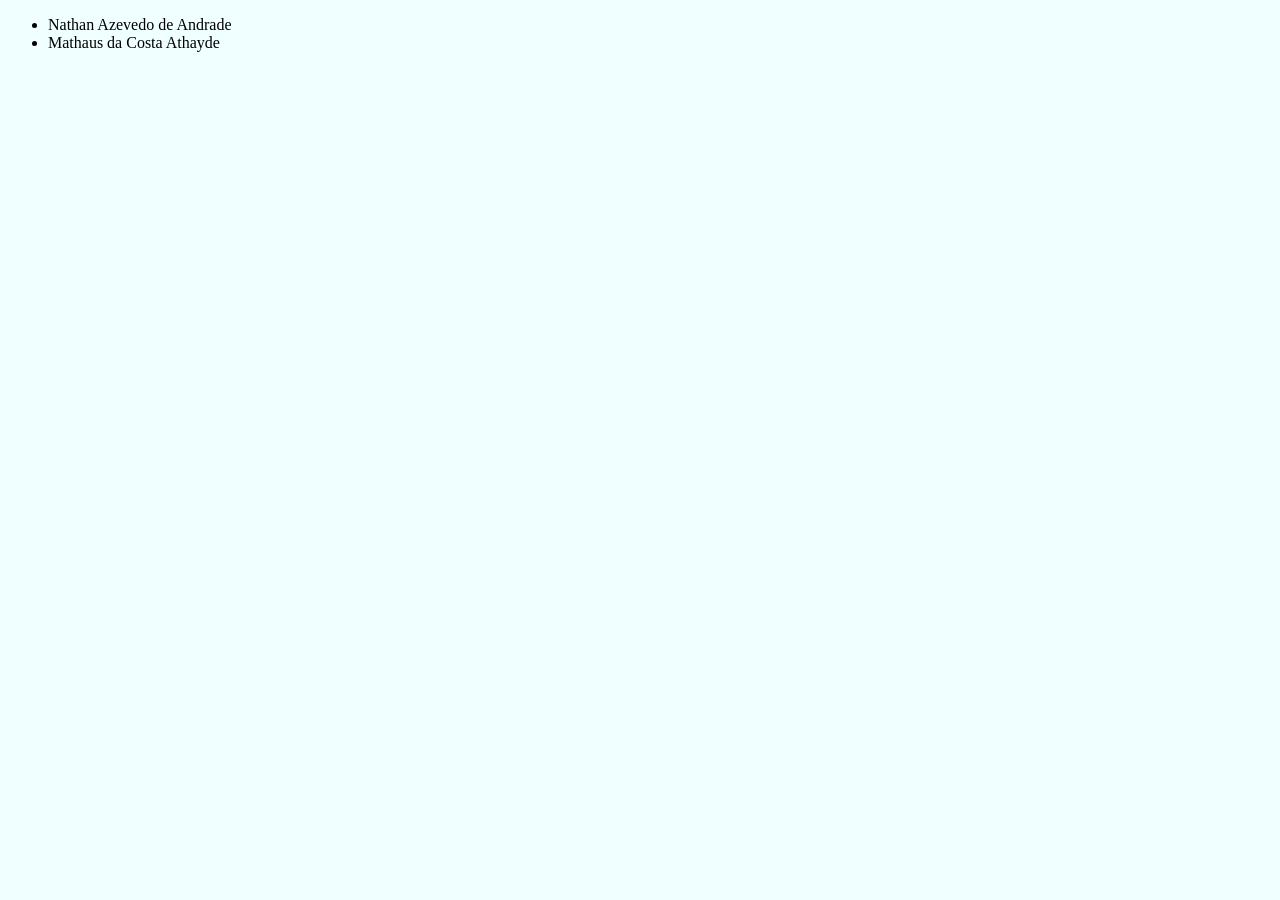
==== index.html @ 95a8d97f "adcmathaus" ====
<!DOCTYPE html>
<html lang="en">
<head>
    <meta charset="UTF-8">
    <meta name="viewport" content="width=device-width, initial-scale=1.0">
    <title>Trabalho UI-UX</title>
</head>
<body style="background-color: azure;">
    <ul>
        <li>Nathan Azevedo de Andrade</li>
        <li>Mathaus da Costa Athayde</li>
    </ul>
</body>
</html>
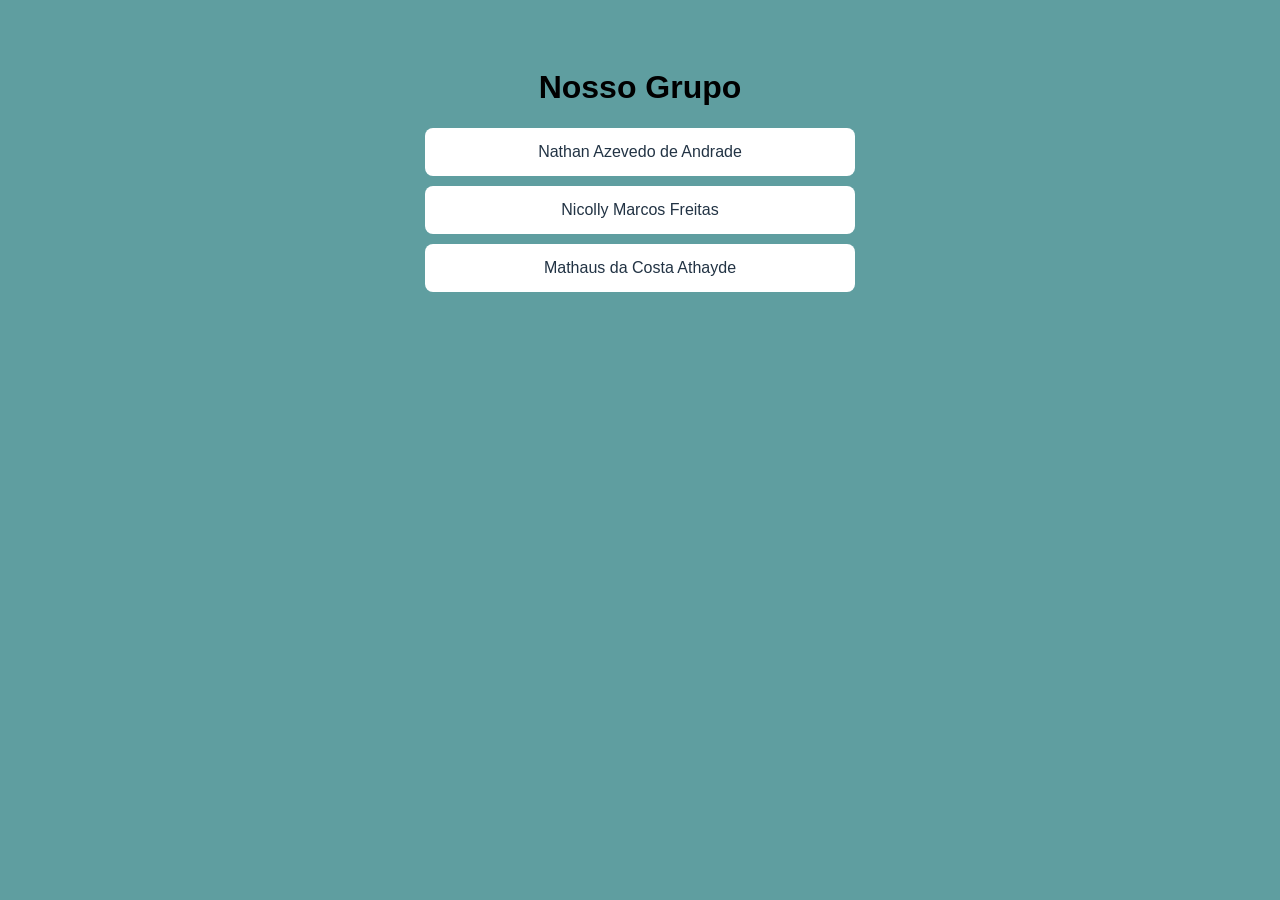
==== commit eab0e4f1: "Reolve conflito no HTML" ====
--- a/index.html
+++ b/index.html
@@ -1,14 +1,17 @@
-<!DOCTYPE html>
+<!doctype html>
 <html lang="en">
-<head>
-    <meta charset="UTF-8">
-    <meta name="viewport" content="width=device-width, initial-scale=1.0">
+  <head>
+    <meta charset="UTF-8" />
+    <meta name="viewport" content="width=device-width, initial-scale=1.0" />
     <title>Trabalho UI-UX</title>
-</head>
-<body style="background-color: azure;">
+    <link rel="stylesheet" href="style.css" />
+  </head>
+  <body>
+    <h1>Nosso Grupo</h1>
     <ul>
-        <li>Nathan Azevedo de Andrade</li>
-        <li>Mathaus da Costa Athayde</li>
+      <li>Nathan Azevedo de Andrade</li>
+      <li>Nicolly Marcos Freitas</li>
+      <li>Mathaus da Costa Athayde</li>
     </ul>
-</body>
-</html>+  </body>
+</html>
--- a/style.css
+++ b/style.css
@@ -0,0 +1,24 @@
+body{
+    background-color: cadetblue;
+    color: #234;
+    font-family: Arial, sans-serif;
+    text-align: center;
+    padding: 40px;
+}
+
+h1{
+    color: black;
+}
+
+ul{
+    list-style: none;
+    padding: 0;
+}
+
+li{
+    background-color: white;
+    border-radius: 8px;
+    padding: 15px;
+    max-width: 400px;
+    margin: 10px auto;
+}
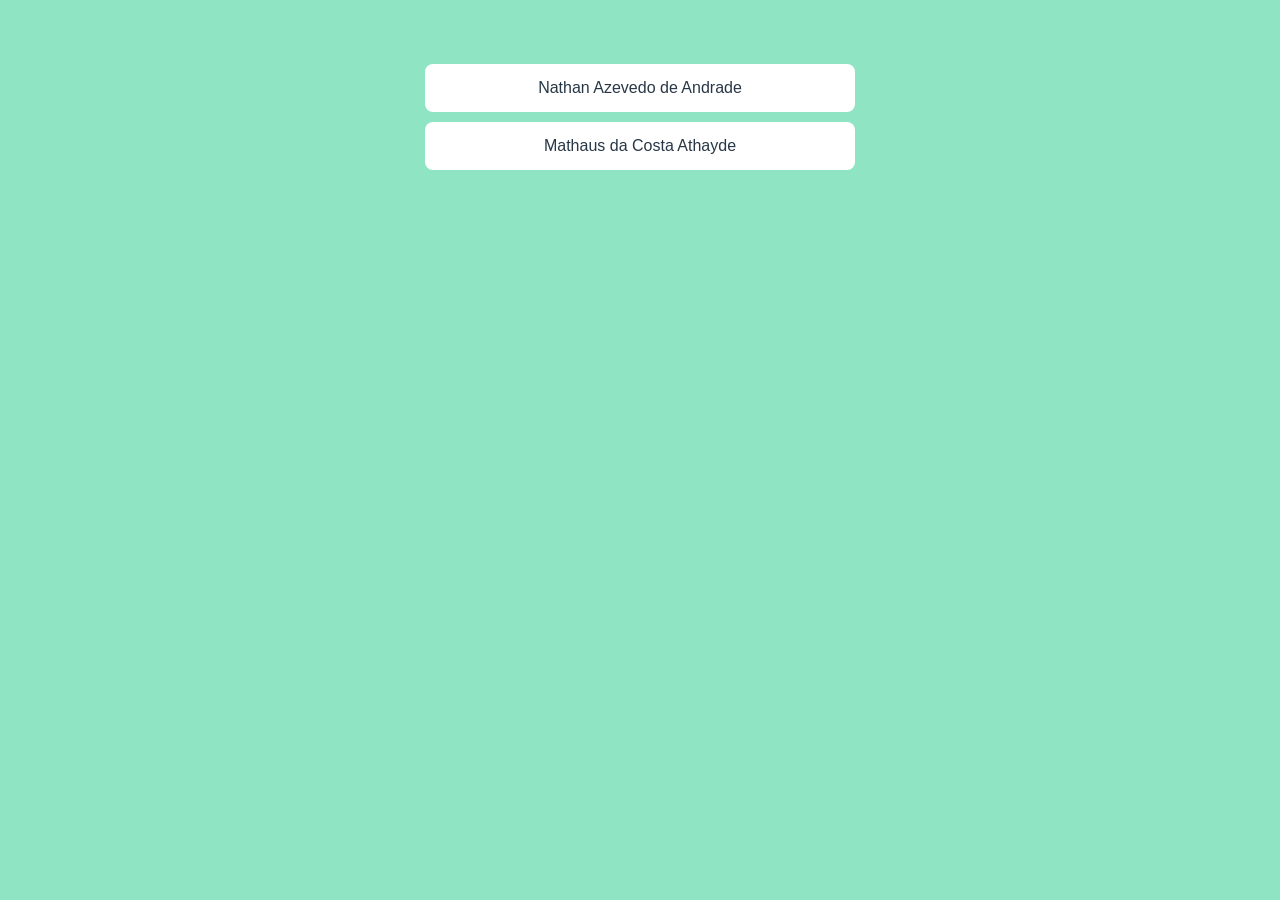
==== commit 584b4381: "altera html e css" ====
--- a/index.html
+++ b/index.html
@@ -1,17 +1,15 @@
-<!doctype html>
+<!DOCTYPE html>
 <html lang="en">
-  <head>
-    <meta charset="UTF-8" />
-    <meta name="viewport" content="width=device-width, initial-scale=1.0" />
+<head>
+    <meta charset="UTF-8">
+    <meta name="viewport" content="width=device-width, initial-scale=1.0">
     <title>Trabalho UI-UX</title>
     <link rel="stylesheet" href="style.css" />
-  </head>
-  <body>
-    <h1>Nosso Grupo</h1>
+</head>
+<body>
     <ul>
-      <li>Nathan Azevedo de Andrade</li>
-      <li>Nicolly Marcos Freitas</li>
-      <li>Mathaus da Costa Athayde</li>
+        <li>Nathan Azevedo de Andrade</li>
+        <li>Mathaus da Costa Athayde</li>
     </ul>
-  </body>
-</html>
+</body>
+</html>
--- a/style.css
+++ b/style.css
@@ -1,6 +1,6 @@
 body{
-    background-color: cadetblue;
-    color: #234;
+    background-color: rgb(142, 228, 195);
+    color: rgb(40, 55, 70);
     font-family: Arial, sans-serif;
     text-align: center;
     padding: 40px;
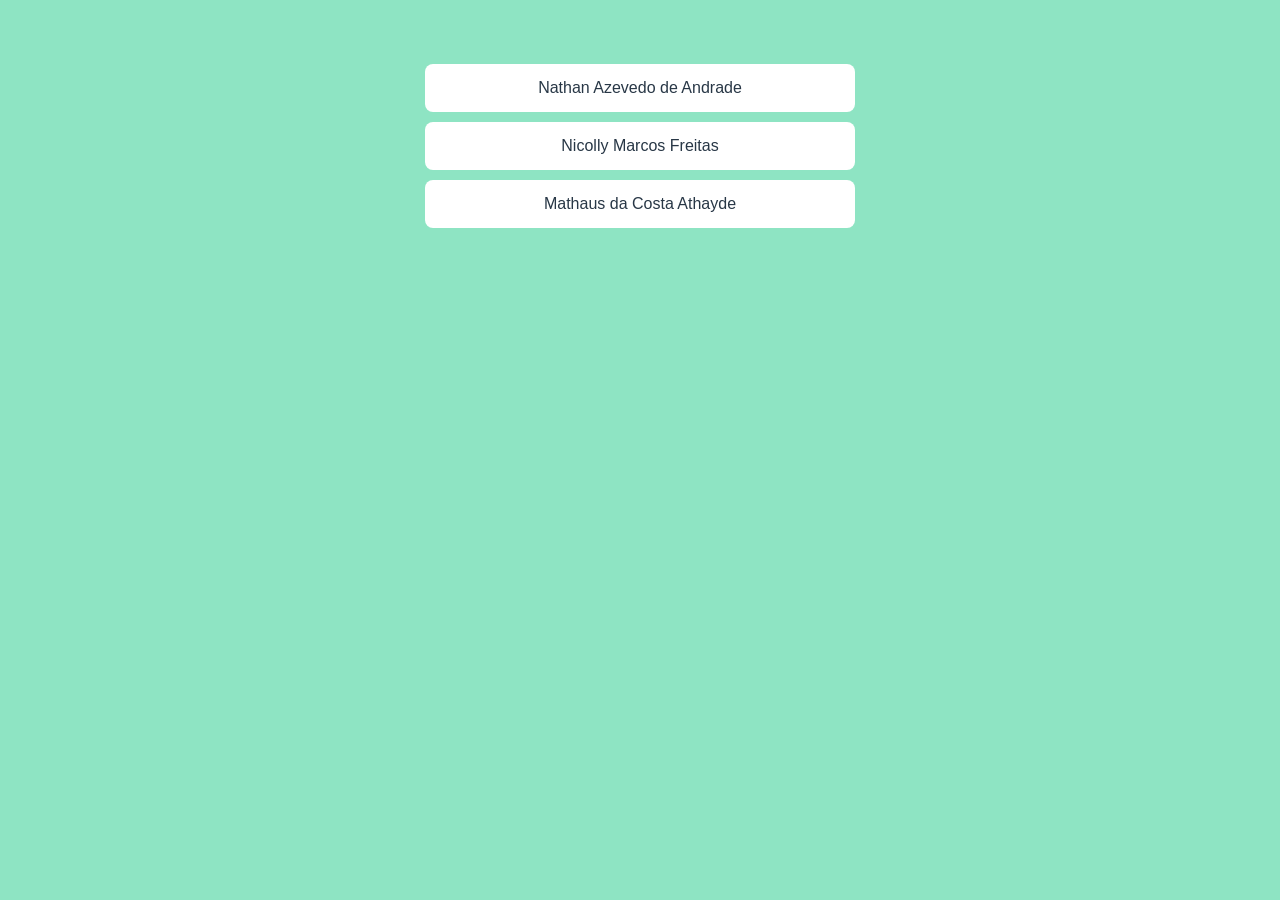
==== commit 601772b3: "merged" ====
--- a/index.html
+++ b/index.html
@@ -1,15 +1,16 @@
-<!DOCTYPE html>
+<!doctype html>
 <html lang="en">
-<head>
-    <meta charset="UTF-8">
-    <meta name="viewport" content="width=device-width, initial-scale=1.0">
+  <head>
+    <meta charset="UTF-8" />
+    <meta name="viewport" content="width=device-width, initial-scale=1.0" />
     <title>Trabalho UI-UX</title>
     <link rel="stylesheet" href="style.css" />
 </head>
 <body>
     <ul>
-        <li>Nathan Azevedo de Andrade</li>
-        <li>Mathaus da Costa Athayde</li>
+      <li>Nathan Azevedo de Andrade</li>
+      <li>Nicolly Marcos Freitas</li>
+      <li>Mathaus da Costa Athayde</li>
     </ul>
-</body>
-</html>+  </body>
+</html>
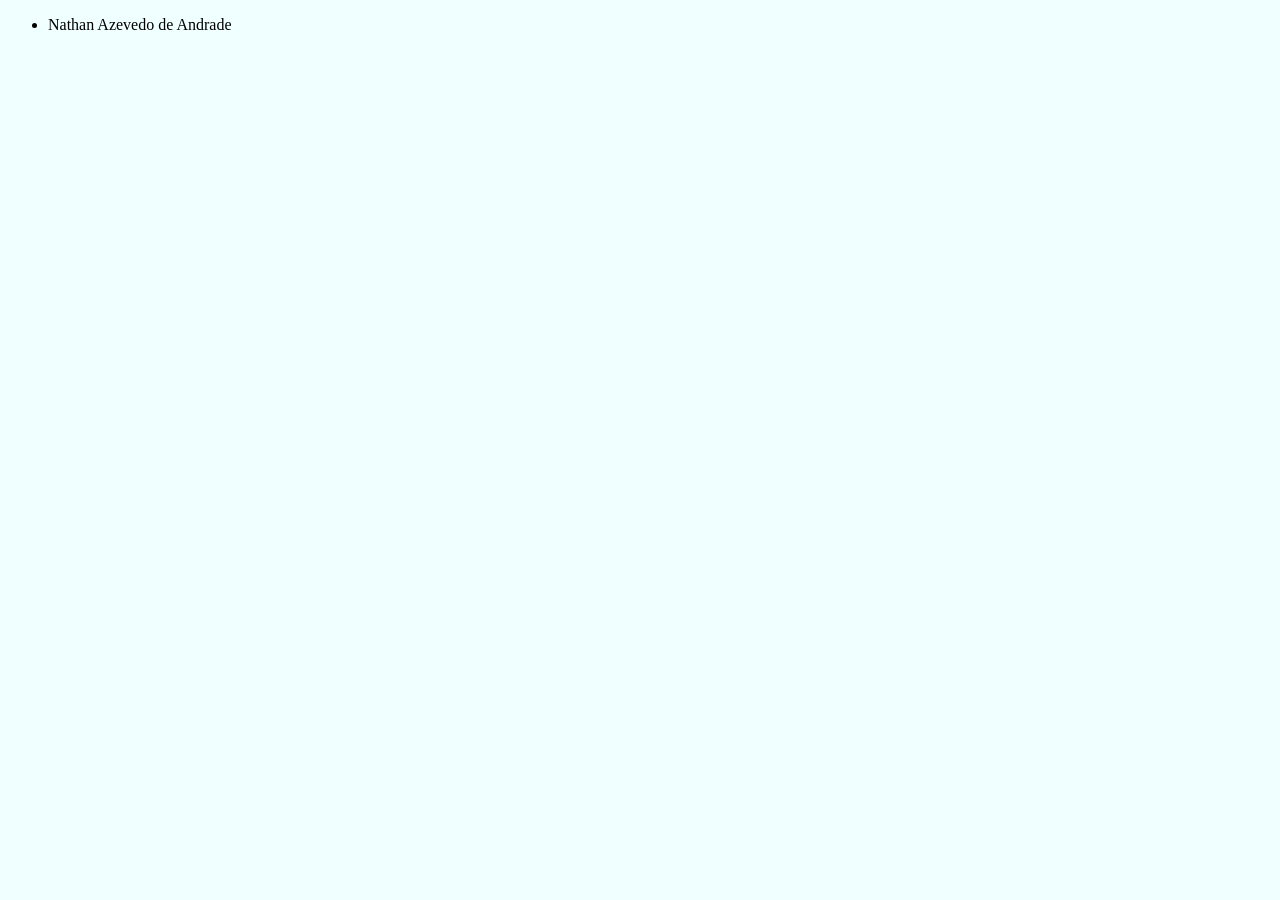
==== commit 59011301: "adicionado arquivo js" ====
--- a/index.html
+++ b/index.html
@@ -1,16 +1,14 @@
-<!doctype html>
+<!DOCTYPE html>
 <html lang="en">
-  <head>
-    <meta charset="UTF-8" />
-    <meta name="viewport" content="width=device-width, initial-scale=1.0" />
+<head>
+    <meta charset="UTF-8">
+    <meta name="viewport" content="width=device-width, initial-scale=1.0">
     <title>Trabalho UI-UX</title>
-    <link rel="stylesheet" href="style.css" />
 </head>
-<body>
+<script src="script.js"></script>
+<body style="background-color: azure;">
     <ul>
-      <li>Nathan Azevedo de Andrade</li>
-      <li>Nicolly Marcos Freitas</li>
-      <li>Mathaus da Costa Athayde</li>
+        <li>Nathan Azevedo de Andrade</li>
     </ul>
-  </body>
-</html>
+</body>
+</html>
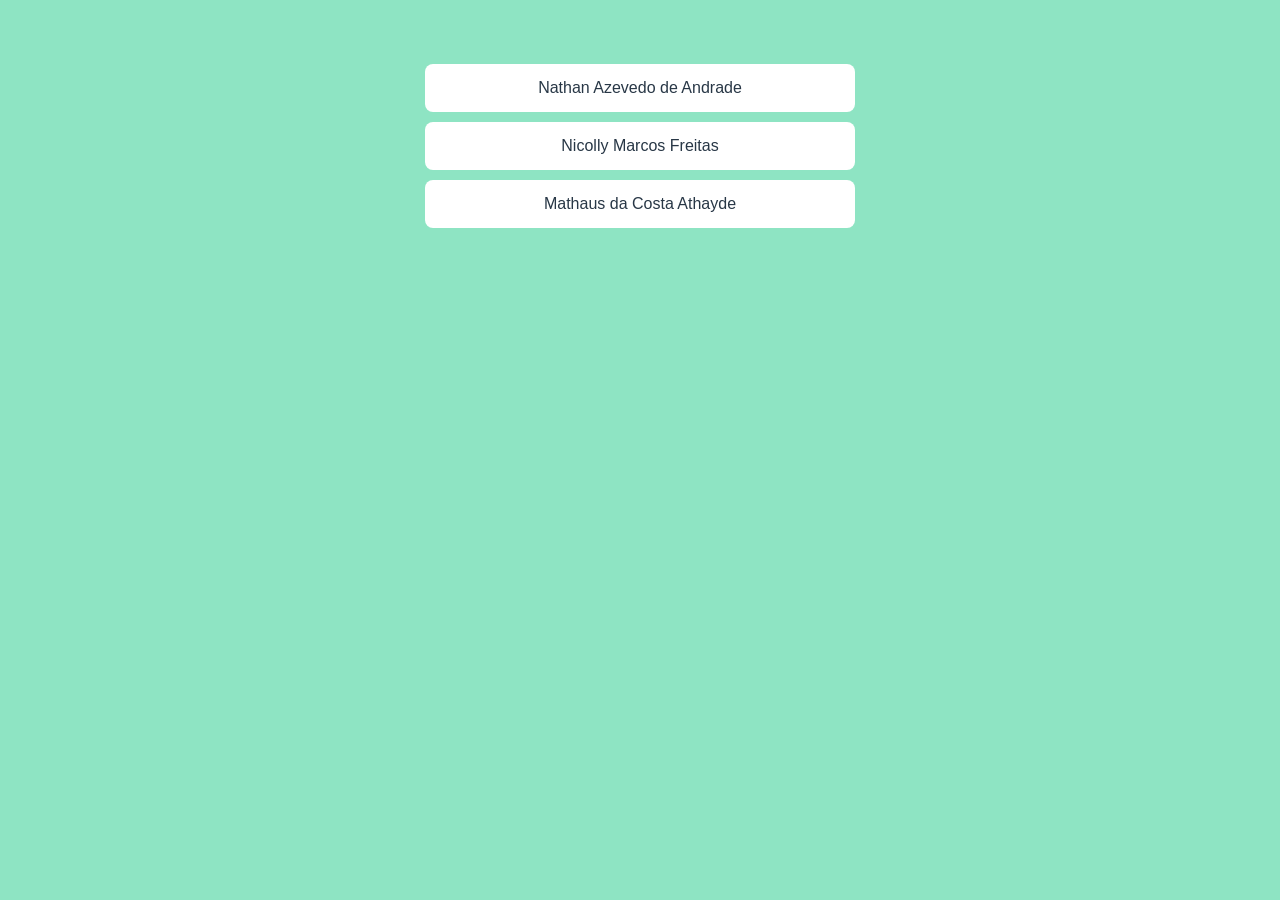
==== commit 718864ba: "Merge branch 'main' of https://github.com/NathanAzvdo/Trabalho_git_Ux_UI" ====
--- a/index.html
+++ b/index.html
@@ -1,14 +1,16 @@
-<!DOCTYPE html>
+<!doctype html>
 <html lang="en">
-<head>
-    <meta charset="UTF-8">
-    <meta name="viewport" content="width=device-width, initial-scale=1.0">
+  <head>
+    <meta charset="UTF-8" />
+    <meta name="viewport" content="width=device-width, initial-scale=1.0" />
     <title>Trabalho UI-UX</title>
+    <link rel="stylesheet" href="style.css" />
 </head>
-<script src="script.js"></script>
-<body style="background-color: azure;">
+<body>
     <ul>
-        <li>Nathan Azevedo de Andrade</li>
+      <li>Nathan Azevedo de Andrade</li>
+      <li>Nicolly Marcos Freitas</li>
+      <li>Mathaus da Costa Athayde</li>
     </ul>
-</body>
-</html>+  </body>
+</html>
--- a/style.css
+++ b/style.css
@@ -0,0 +1,24 @@
+body{
+    background-color: rgb(142, 228, 195);
+    color: rgb(40, 55, 70);
+    font-family: Arial, sans-serif;
+    text-align: center;
+    padding: 40px;
+}
+
+h1{
+    color: black;
+}
+
+ul{
+    list-style: none;
+    padding: 0;
+}
+
+li{
+    background-color: white;
+    border-radius: 8px;
+    padding: 15px;
+    max-width: 400px;
+    margin: 10px auto;
+}
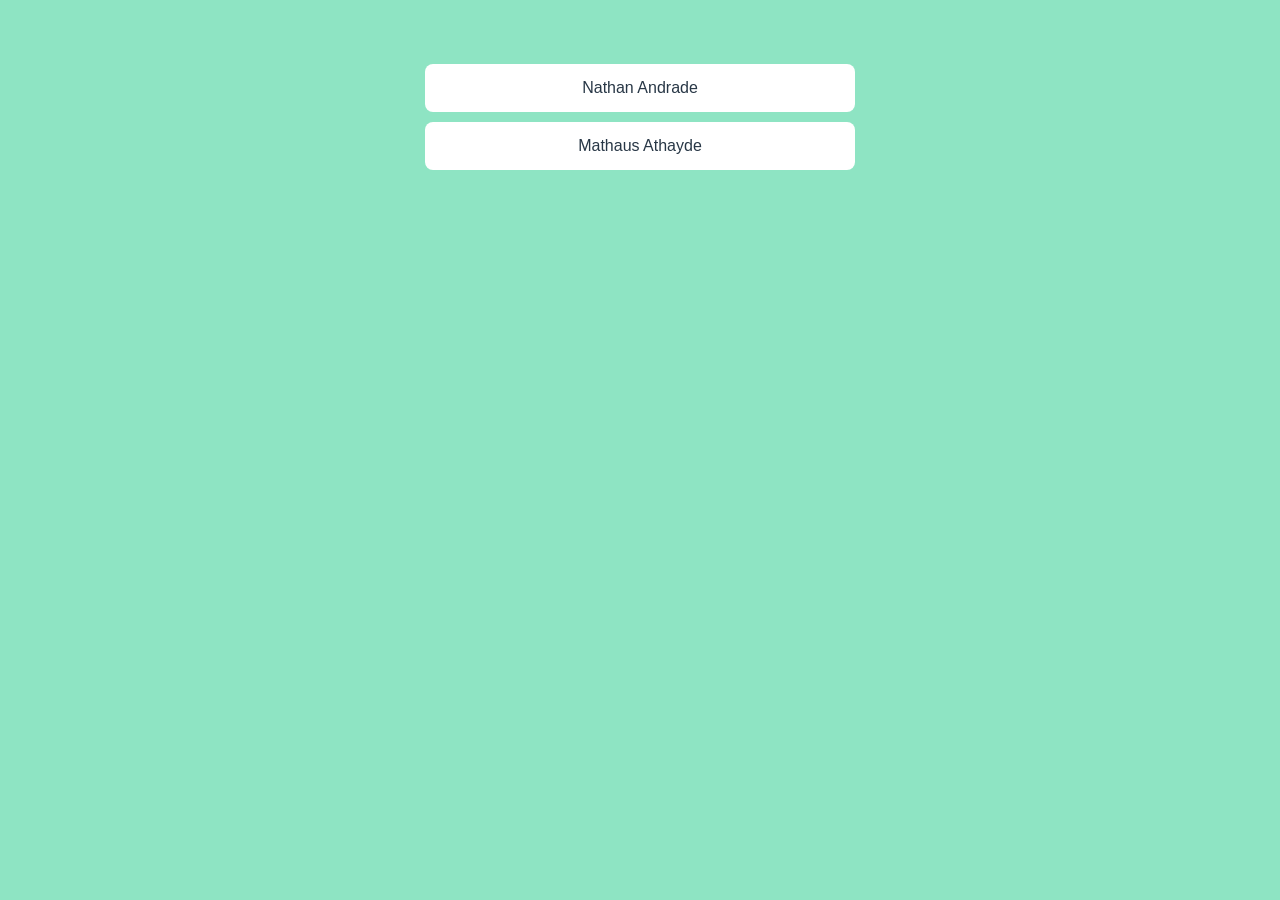
==== commit f7519546: "commit mathaus" ====
--- a/index.html
+++ b/index.html
@@ -8,9 +8,8 @@
 </head>
 <body>
     <ul>
-      <li>Nathan Azevedo de Andrade</li>
-      <li>Nicolly Marcos Freitas</li>
-      <li>Mathaus da Costa Athayde</li>
+        <li>Nathan Andrade</li>
+        <li>Mathaus Athayde</li>
     </ul>
   </body>
 </html>
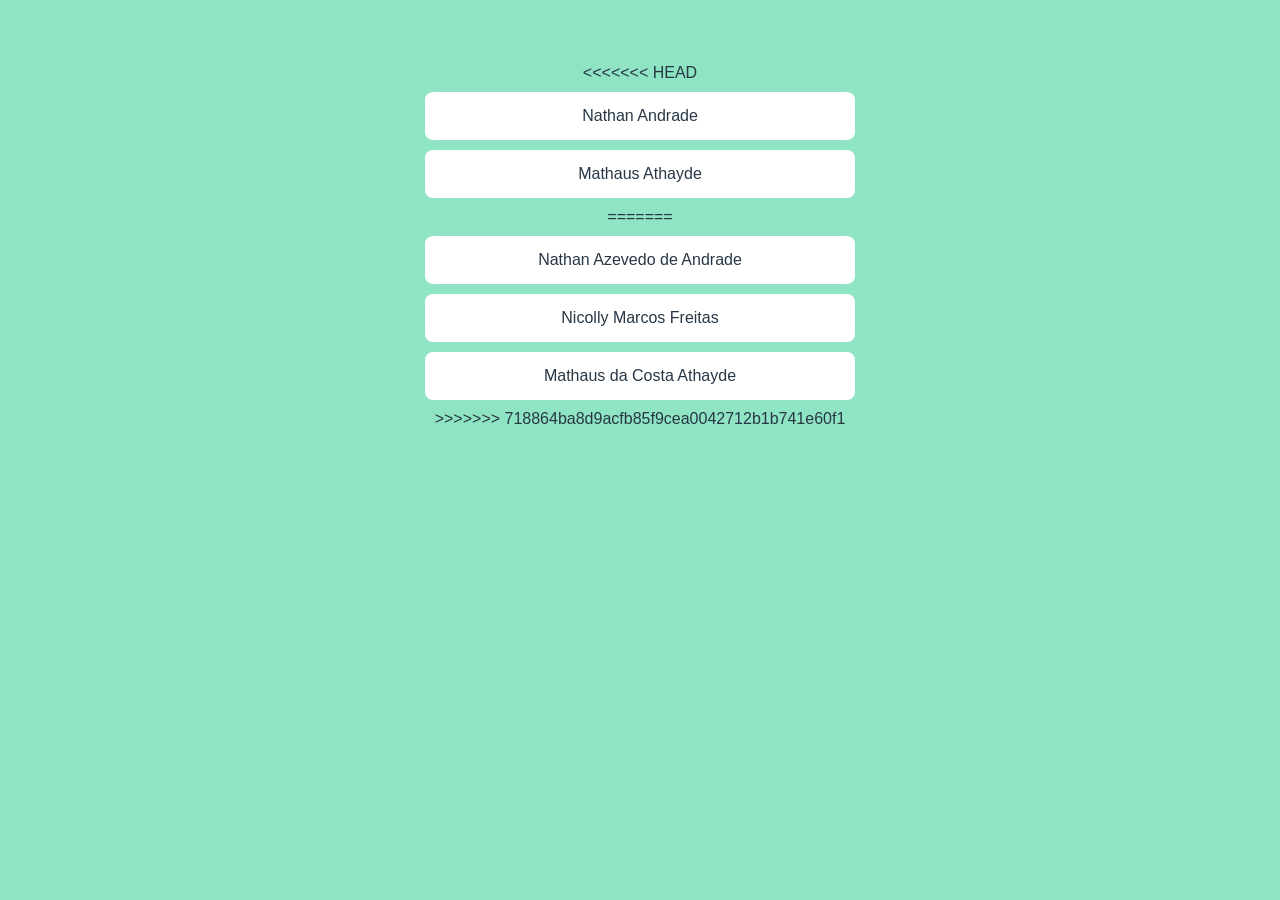
==== commit 4c584170: "commit do mathaususus" ====
--- a/index.html
+++ b/index.html
@@ -8,8 +8,14 @@
 </head>
 <body>
     <ul>
+<<<<<<< HEAD
         <li>Nathan Andrade</li>
         <li>Mathaus Athayde</li>
+=======
+      <li>Nathan Azevedo de Andrade</li>
+      <li>Nicolly Marcos Freitas</li>
+      <li>Mathaus da Costa Athayde</li>
+>>>>>>> 718864ba8d9acfb85f9cea0042712b1b741e60f1
     </ul>
   </body>
 </html>
